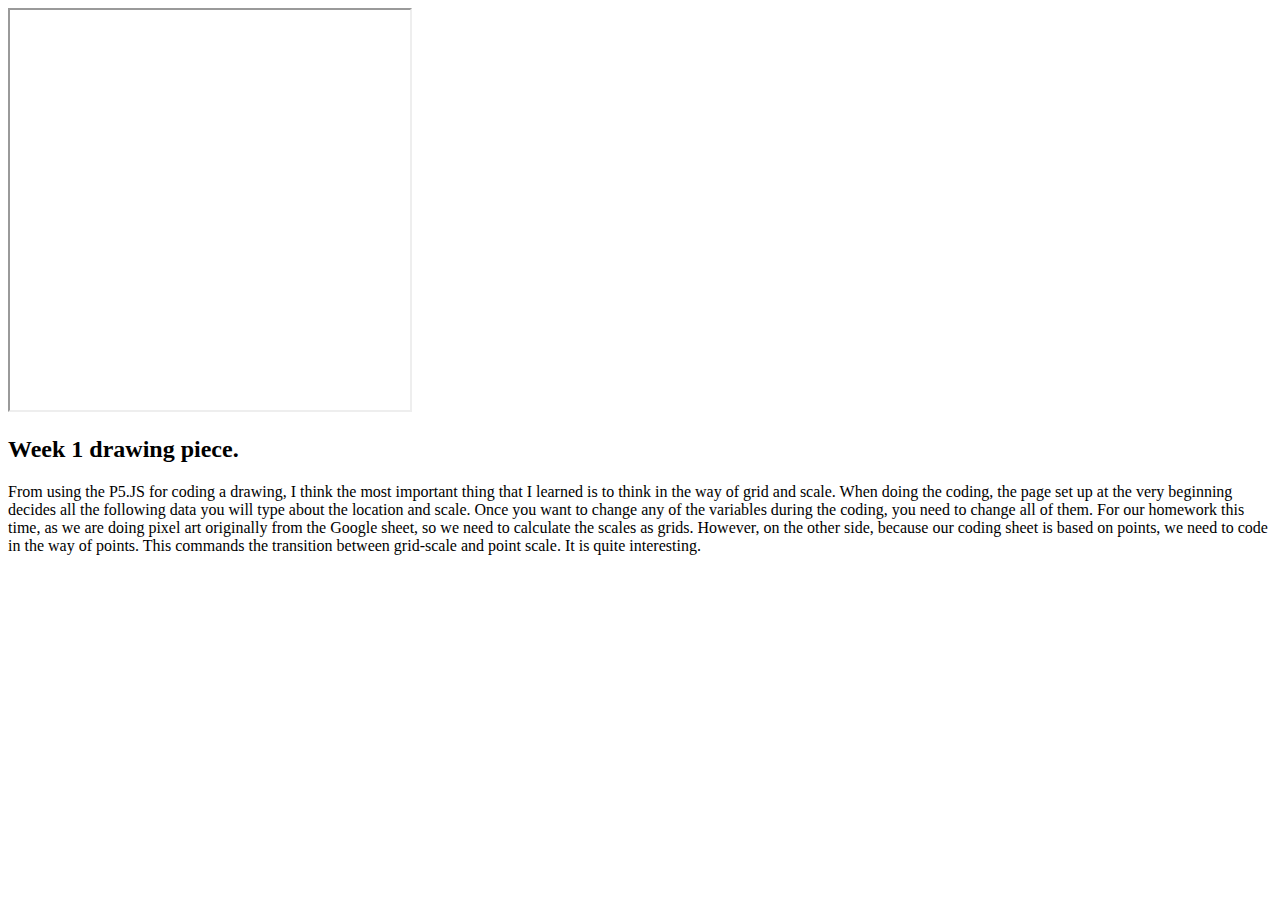
==== project1.html @ 9a0a07a8 "Add files via upload" ====
<!DOCTYPE html>
<html>
  <head>
    <title>Week 1 Drawing</title>
    <meta charset="utf-8" />
    <meta http-equiv="X-UA-Compatible" content="IE=edge" />
    <meta name="viewport" content="width=device-width, initial-scale=1" />
  </head>
<body>
    <iframe style="width:400px;height:400px;" src="https://editor.p5js.org/ydeng35/full/_-GxKMsDL"></iframe>

    <h2> Week 1 drawing piece. </h2>

    <p>From using the P5.JS for coding a drawing, I think the most important thing that I learned is to think in the way of grid and scale. When doing the coding, the page set up at the very beginning decides all the following data you will type about the location and scale. Once you want to change any of the variables during the coding, you need to change all of them. For our homework this time, as we are doing pixel art originally from the Google sheet, so we need to calculate the scales as grids. However, on the other side, because our coding sheet is based on points, we need to code in the way of points. This commands the transition between grid-scale and point scale. It is quite interesting.<p>
  </html>
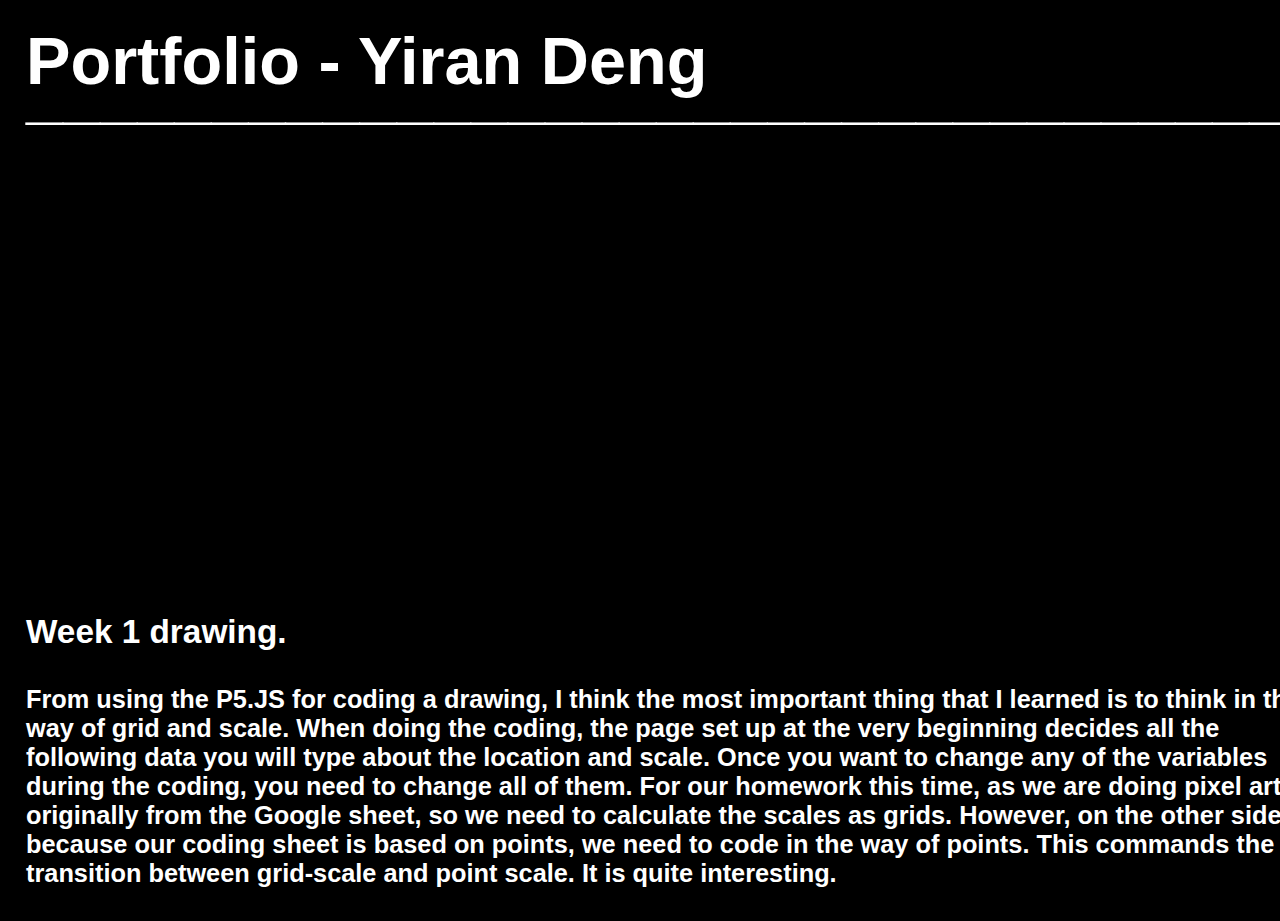
==== commit 8bfd21f6: "new css style" ====
--- a/project1.html
+++ b/project1.html
@@ -5,11 +5,16 @@
     <meta charset="utf-8" />
     <meta http-equiv="X-UA-Compatible" content="IE=edge" />
     <meta name="viewport" content="width=device-width, initial-scale=1" />
+    <link rel="stylesheet" href="style.css" />
+    <link rel="preconnect" href="https://fonts.googleapis.com">
   </head>
 <body>
-    <iframe style="width:400px;height:400px;" src="https://editor.p5js.org/ydeng35/full/_-GxKMsDL"></iframe>
+    <li><a href="index.html" id="index"><h1> Portfolio - Yiran Deng
+      __________________________________________</h1></a></li>
 
-    <h2> Week 1 drawing piece. </h2>
+    <inframe><iframe style="width:400px;height:400px;" src="https://editor.p5js.org/ydeng35/full/_-GxKMsDL"></iframe>
 
-    <p>From using the P5.JS for coding a drawing, I think the most important thing that I learned is to think in the way of grid and scale. When doing the coding, the page set up at the very beginning decides all the following data you will type about the location and scale. Once you want to change any of the variables during the coding, you need to change all of them. For our homework this time, as we are doing pixel art originally from the Google sheet, so we need to calculate the scales as grids. However, on the other side, because our coding sheet is based on points, we need to code in the way of points. This commands the transition between grid-scale and point scale. It is quite interesting.<p>
+    <h2>Week 1 drawing.</h2>
+
+    <h4>From using the P5.JS for coding a drawing, I think the most important thing that I learned is to think in the way of grid and scale. When doing the coding, the page set up at the very beginning decides all the following data you will type about the location and scale. Once you want to change any of the variables during the coding, you need to change all of them. For our homework this time, as we are doing pixel art originally from the Google sheet, so we need to calculate the scales as grids. However, on the other side, because our coding sheet is based on points, we need to code in the way of points. This commands the transition between grid-scale and point scale. It is quite interesting.</h4>
   </html>--- a/style.css
+++ b/style.css
@@ -0,0 +1,363 @@
+/* CSS files add styling rules to your content */
+
+body {
+  font-family: monospace;
+  margin: 2em;
+  width: 100%;
+  height: 100%;
+  background: black;
+background: black;
+}
+
+a{
+  text-decoration: none;
+  font-size: 28px;
+  color: rebeccapurple;
+}
+
+p{
+  text-align: center;
+  font-size: 100pt;
+  color: white;
+  padding-top: 300px;
+  padding-bottom: 10px;
+  font-family: "Bitter", serif;
+  font-weight: 500;
+  font-style: italic;
+}
+
+h3{
+  text-align: center;
+  font-size: 150pt;
+  color: white;
+  padding-top: -100px;
+  padding-bottom: 300px;
+  font-family: "Open Sans", sans-serif;
+  font-weight: <500>;
+  font-style: Medium;
+}
+
+h4 {
+  color: white;
+  font-size: 19pt;
+  font-family: "Open Sans", sans-serif;
+  font-weight: <400>;
+  font-style: Regular;
+  font-variation-settings:
+    "wdth" 50;
+}
+
+h1 {
+  color: white;
+  font-size: 50pt;
+  font-family: "Open Sans", sans-serif;
+  font-weight: <800>;
+  font-style: ExtraBold;
+  font-variation-settings:
+    "wdth" 10;
+  line-height: 0.5;
+}
+
+h2 {
+  color: white;
+  font-size: 25pt;
+  font-family: "Open Sans", sans-serif;
+  font-weight: <500>;
+  font-style: Medium;
+  font-variation-settings:
+    "wdth" 50;
+ }
+}
+
+button {
+  font-family: "Inconsolata", monospace;
+  background-color: black;
+  border: none;
+  color: white;
+  padding: 10px 10px;
+  width: 100%;
+  /*   text-align: center; */
+  text-decoration: none;
+  display: inline-block;
+  font-size: 16px;
+  margin: 30px 2px;
+  cursor: pointer;
+}
+
+p {
+  font-size: 91pt;
+  line-height: 18pt;
+}
+
+.left {
+  width: 15%;
+  padding: 1% 1% 1% 0;
+  float: left;
+  display: inline-block;
+  /*   background-color: red; */
+}
+
+.center {
+  width: 15%;
+  padding: 1%;
+  float: left;
+  display: inline-block;
+}
+
+.right {
+  width: 60%;
+  padding: 1%;
+  float: left;
+  display: inline-block;
+}
+
+.nav {
+  padding: 2%;
+  width: 26%;
+  height: 100%;
+  display: inline-block;
+  float: left;
+  /*     background-color:red; */
+}
+
+.content {
+  padding: 2%;
+  width: 50%;
+  display: inline-block;
+  float: left;
+  /*   background-color:yellow; */
+}
+
+ul {
+  margin: 0;
+  padding: 0;
+  text-decoration: none;
+}
+
+li {
+  padding: 0px;
+  font-size: 20pt;
+  list-style-type: none;
+  text-decoration: none;
+}
+
+#project1 {
+  color: black;
+  font-size: 30pt;
+  font-family: "Open Sans", sans-serif;
+  font-weight: <500>;
+  font-style: Medium;
+  border-radius: 50px;
+  padding-left: 150px;
+  padding-top: 100px;
+  padding-bottom: 100px;
+  padding-right: 150px;
+  float: left;
+  width: 500;
+  height:80px;
+  background-color: white;
+  margin-left: 50px;
+  text-decoration: none;
+}
+
+#project2 {
+  color: black;
+  font-size: 30pt;
+  font-family: "Open Sans", sans-serif;
+  font-weight: <500>;
+  font-style: Medium;
+  border-radius: 50px;
+  padding-left: 150px;
+  padding-top: 100px;
+  padding-bottom: 100px;
+  padding-right: 150px;
+  float: left;
+  width: 500;
+  height:80px;
+  background-color: antiquewhite;
+  margin-left: 50px;
+  text-decoration: none;
+}
+
+#project3 {
+  color: black;
+  font-size: 30pt;
+  font-family: "Open Sans", sans-serif;
+  font-weight: <500>;
+  font-style: Medium;
+  border-radius: 50px;
+  padding-left: 150px;
+  padding-top: 100px;
+  padding-bottom: 100px;
+  padding-right: 150px;
+  float: left;
+  width: 500;
+  height:80px;
+  background-color: white;
+  margin-left: 50px;
+  text-decoration: none;
+}
+
+li.bullet {
+  list-style-type: "- ";
+  margin: 1%;
+  padding: 0;
+}
+
+li.bullet a {
+  color: white;
+}
+
+li a {
+  color: white;
+  /*   text-decoration: none; */
+}
+
+iframe {
+  margin: 0;
+  padding: 0;
+  border: none;
+  width: 100%;
+  /*   height: 400px; */
+  display: inline-block;
+  
+  margin-bottom: 2%;
+}
+
+.full-width-box {
+  width: 100%;
+  margin-bottom: 2%;
+  display: inline-block;
+  float: left;
+}
+
+img {
+  height: 400px;
+  display: inline-block;
+  float: left;
+  margin-bottom: 2%;
+  margin-right: 2%;
+}
+
+body .gist .gist-file {
+  margin-bottom: 0;
+  border: 1px dashed #adb5bd;
+  border-radius: 0;
+}
+
+body .gist .gist-data {
+  border-bottom: none;
+  border-radius: 0;
+  background-color: white;
+}
+
+body .gist .blob-wrapper {
+  border-radius: 0;
+}
+
+body .gist .highlight {
+  background-color: transparent;
+  font-family: "Droid Sans Mono", monospace;
+  font-size: 14px;
+}
+
+body .gist .highlight td {
+  padding: 5px 15px !important;
+  line-height: 1;
+  font-family: inherit;
+  font-size: inherit;
+}
+
+body .gist tr:first-child td {
+  padding-top: 15px !important;
+}
+
+body .gist tr:last-child td {
+  padding-bottom: 15px !important;
+}
+
+body .gist .blob-num {
+  color: white;
+  background-color: #495057;
+  pointer-events: none;
+}
+
+body .gist .gist-meta {
+  display: none;
+}
+
+.nav-link {
+  font-size: 18px;
+  line-height: 27px;
+  cursor: pointer;
+}
+.nav-link a,
+.nav-link a:visited {
+  color: black;
+  text-decoration: none;
+}
+
+#toggle {
+  display: none;
+}
+
+@media only screen and (max-width: 600px) {
+  body {
+    font-family: "Inconsolata", monospace;
+    margin: 1%;
+    width: 98%;
+    height: 100%;
+  }
+  .nav {
+    width: 100%;
+  }
+  .content {
+    width: 100%;
+    float: left;
+  }
+
+  img {
+    width: 100%;
+    height: auto;
+  }
+}
+
+.myBox {
+  /*   background: red; */
+
+  padding-left: 10px;
+  padding-right: 10px;
+  padding-top: 10px;
+  padding-bottom: 10px;
+
+  margin-left: 10px;
+  margin-right: 10px;
+  margin-top: 10px;
+  margin-bottom: 10px;
+
+  border: 1px solid black;
+}
+
+.fullwidth {
+  width: 100%;
+  float: left;
+}
+
+.nav{
+  display: none;
+}
+
+h5 {
+#milanote{
+  color: grey;
+  font-size: 25pt;
+  float: left;
+  font-family: "Open Sans", sans-serif;
+  font-weight: <500>;
+  font-style: Medium;
+  font-variation-settings:
+    "wdth" 50;
+   padding-top: 100px;
+   padding-bottom: 300px;
+ }
+}